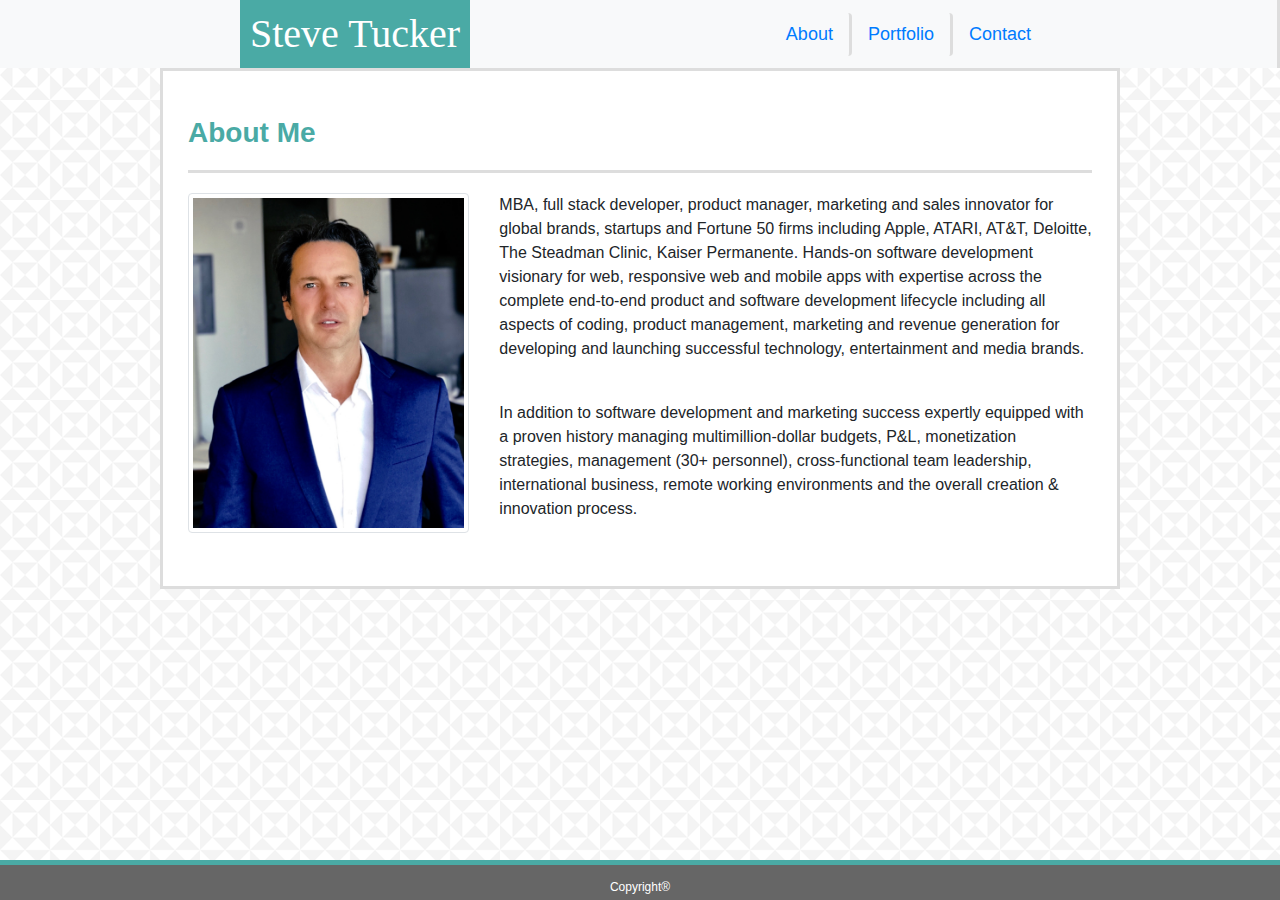
==== index.html @ 9f7b4574 "final draft" ====
<!DOCTYPE html>
<html lang="en-us">

<head>

  <meta charset="UTF-8">
  <meta name="viewport" content="width=device-width, initial-scale=1">

  <title>Portfolio</title>
  <!-- using a reset css stylesheet -->
  <link rel="stylesheet" href="assets/css/reset.css">
  <link rel="stylesheet" type="text/css" href="assets/css/style.css">

  <!-- Bootstrap CDN -->
  <link rel="stylesheet" href="https://maxcdn.bootstrapcdn.com/bootstrap/4.0.0/css/bootstrap.min.css">

</head>

<body>
  <!-- Start Nav -->
  <nav class="navbar navbar-light bg-light" id="light">
    <h1>Steve Tucker</h1>
    <ul class="nav nav-pills">
      <li class="nav-item">
        <a class="nav-link" href="index.html">About</a>
      </li>
      <li class="nav-item">
        <a class="nav-link" href="portfolio.html">Portfolio</a>
      </li>
      <li class="nav-item">
        <a class="nav-link" href="contact.html">Contact</a>
      </li>
    </ul>
  </nav>

  <div class="container" id="box">
    <div class="row">
      <div class="col-md-12">
        <div class="page-header" id="pagehead">
          <h2>About Me</h2>
        </div>
        <div class="row">
          <div class="col-md-4">
            <img src="assets/images/Steve.jpg" alt="Steve Tucker" class="img-thumbnail">
          </div>
          <div class="col-md-8">
            <p>MBA, full stack developer, product manager, marketing and sales innovator for global brands, startups
              and Fortune 50 firms including Apple, ATARI, AT&T, Deloitte, The Steadman Clinic, Kaiser Permanente.
              Hands-on software development visionary for web, responsive web and mobile apps with expertise across
              the complete end-to-end product and software development lifecycle including all aspects of coding,
              product management, marketing and revenue generation for developing and launching successful
              technology, entertainment and media brands.</p>
            <br>
            <p>In addition to software development and marketing success expertly equipped with a proven history
              managing multimillion-dollar budgets, P&L, monetization strategies, management (30+ personnel),
              cross-functional team leadership, international business, remote working environments and the overall
              creation & innovation process.</p>
            <br>
          </div>
        </div>
      </div>
</body>

<footer class="fixed-bottom">
  <h3>Copyright®</h3>
</footer>


</html>
---- assets/css/style.css ----
/* allows us to include the padding and border in an element's total width and height */
* {
    box-sizing: border-box;
}

/* includes the information from the style guide for the assignment */
body {
    background: url("../images/country-quilt.png") repeat;
    overflow: auto;
    color: #777777;
    font-family: 'Arial', 'Helvetica Neue', Helvetica, sans-serif;
}

/* includes the information from the style guide for the assignment */
h1,
h2,
h3 {
    font-family: 'Arial', 'Helvetica Neue', Helvetica, sans-serif;
    font-weight: bold;
    color: #4aaaa5;
}

/* specific to the h1 element in the header re: Steve Tucker */
nav h1 {
    font-family: 'Georgia', Times, Times New Roman, serif;
    display: inline-block;
    padding: 10px;
    background: #4aaaa5;
    color: white;
    margin: 0 0 0 240px;
}

/* navigation element formats */
nav {
    font-size: 18px;
    padding: 5px 15px;
    border-right: 3px solid #dddddd;
    text-decoration: none;
    text-align: center;
}

nav a {
    font-size: 18px;
    padding: 5px 15px;
    border-right: 3px solid #dddddd;
    text-decoration: none;
}

nav ul li:last-child a {
    border-right: none;
    padding-right: none;
    margin-right: 230px;
}

#light {
    padding: 0%
}

/* box for content area */
#box {
    background: white;
    padding: 25px;
    border: 3px solid #dddddd;
    width: 960px;
    margin-bottom: 40px;
}

/* format the h2 content in the box */
#pagehead h2 {
    padding: 20px 0px 20px 0px;
    font-size: 28px;
    border-bottom: 3px solid #dddddd;
    margin-bottom: 20px;
    font-family: 'Arial', 'Helvetica Neue', Helvetica, sans-serif;
    font-weight: bold;
    color: #4aaaa5;
}

/* portfolio css section */

.portfolio-item {
    height: 200px;
}

/* formatting for the portfolio items in h4 */
.card-body h4 {
    background-color: #4aaaa5;
    color: white;
    text-align: center;
    padding: 15px;
    position: absolute;
    bottom: 15px;
    width: 380px;
}

/* assigns the specific image to each item */
#item1 {
    background: url("../images/image1.jpg");
    background-size: cover;
    background-repeat: no-repeat;
}

#item2 {
    background: url("../images/image2.jpg");
    background-size: cover;
    background-repeat: no-repeat;
}

#item3 {
    background: url("../images/image3.jpg");
    background-size: cover;
    background-repeat: no-repeat;
}

#item4 {
    background: url("../images/image4.jpg");
    background-size: cover;
    background-repeat: no-repeat;
}

#item5 {
    background: url("../images/image5.jpg");
    background-size: cover;
    background-repeat: no-repeat;
}

/* format css for contact me form */

form input {
    margin: 5px 0px 20px 0px;
    border: 3px solid #dddddd;
    padding: 5px;
}

#submit {
    background-color: #4aaaa5;
    color: white;
    font-size: 30px;
    border: none;
}

/* format for the footer including the position fixed for bottom of page alignment */
footer {
    text-align: center;
    color: white;
    clear: both;
    height: 40px;
    background-color: #666666;
    padding: 15px 0px;
    border-top: 5px solid #4aaaa5;
    margin-top: 20px;
    bottom: 0%;
    position: fixed;
    width: 100%;
}

/* footer formatting for h3 elements */
footer h3 {
    color: white;
    font-weight: normal;
    font-size: 12px;
}
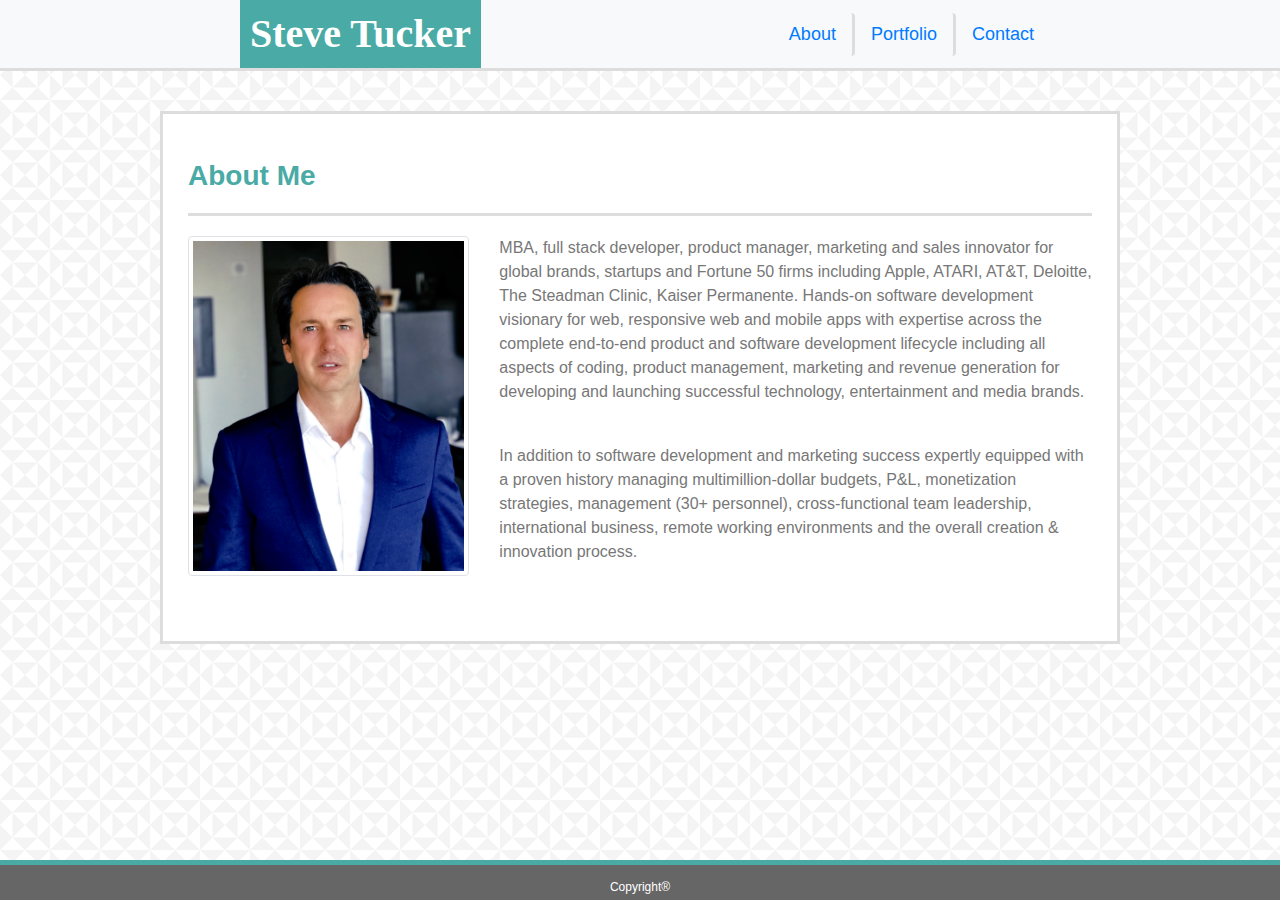
==== commit 5860ed2e: "updates for today" ====
--- a/index.html
+++ b/index.html
@@ -9,16 +9,17 @@
   <title>Portfolio</title>
   <!-- using a reset css stylesheet -->
   <link rel="stylesheet" href="assets/css/reset.css">
-  <link rel="stylesheet" type="text/css" href="assets/css/style.css">
-
   <!-- Bootstrap CDN -->
   <link rel="stylesheet" href="https://maxcdn.bootstrapcdn.com/bootstrap/4.0.0/css/bootstrap.min.css">
+  <!-- css for any bootstrap overrides -->
+  <link rel="stylesheet" type="text/css" href="assets/css/style.css">
 
 </head>
 
 <body>
-  <!-- Start Nav -->
-  <nav class="navbar navbar-light bg-light" id="light">
+  
+  <!-- Start Nav with bootstrap navbar-light -->
+  <nav class="navbar navbar-light bg-light">
     <h1>Steve Tucker</h1>
     <ul class="nav nav-pills">
       <li class="nav-item">
@@ -61,9 +62,9 @@
       </div>
 </body>
 
+<!-- bootstrap footer for copyright acknowledgement -->
 <footer class="fixed-bottom">
   <h3>Copyright®</h3>
 </footer>
 
-
 </html>--- a/assets/css/style.css
+++ b/assets/css/style.css
@@ -1,8 +1,3 @@
-/* allows us to include the padding and border in an element's total width and height */
-* {
-    box-sizing: border-box;
-}
-
 /* includes the information from the style guide for the assignment */
 body {
     background: url("../images/country-quilt.png") repeat;
@@ -34,7 +29,6 @@
 nav {
     font-size: 18px;
     padding: 5px 15px;
-    border-right: 3px solid #dddddd;
     text-decoration: none;
     text-align: center;
 }
@@ -52,8 +46,11 @@
     margin-right: 230px;
 }
 
-#light {
-    padding: 0%
+/* bootstrap element css over ride */
+.navbar-light {
+    padding: 0%;
+    margin: 0 0 0 0;
+    border-bottom: 3px solid #dddddd;
 }
 
 /* box for content area */
@@ -63,6 +60,7 @@
     border: 3px solid #dddddd;
     width: 960px;
     margin-bottom: 40px;
+    margin-top: 40px;
 }
 
 /* format the h2 content in the box */
@@ -77,7 +75,6 @@
 }
 
 /* portfolio css section */
-
 .portfolio-item {
     height: 200px;
 }
@@ -89,43 +86,59 @@
     text-align: center;
     padding: 15px;
     position: absolute;
-    bottom: 15px;
-    width: 380px;
+    bottom: 2px;
+    width: 100%;
+    padding: 0 0 0 0
 }
 
-/* assigns the specific image to each item */
+/* requires */
+.card-body {
+    padding: 0 0 0 0;
+}
+
+/* adds padding and margin between cards in each row for spacing */
+.row {
+    padding-bottom: 3px;
+    margin-bottom: 3px;
+}
+
+/* assigns the specific image to each item.  reduced the height of the items to keep above fold and avoid the scroll bar to appear on this page and move the border box over consistent with other pages */
 #item1 {
+    height: 120px;
     background: url("../images/image1.jpg");
     background-size: cover;
     background-repeat: no-repeat;
 }
 
 #item2 {
+    height: 120px;
     background: url("../images/image2.jpg");
     background-size: cover;
     background-repeat: no-repeat;
 }
 
 #item3 {
+    height: 120px;
     background: url("../images/image3.jpg");
     background-size: cover;
     background-repeat: no-repeat;
 }
 
 #item4 {
+    height: 120px;
     background: url("../images/image4.jpg");
     background-size: cover;
     background-repeat: no-repeat;
 }
 
 #item5 {
+    height: 120px;
     background: url("../images/image5.jpg");
     background-size: cover;
     background-repeat: no-repeat;
 }
 
 /* format css for contact me form */
-
 form input {
     margin: 5px 0px 20px 0px;
     border: 3px solid #dddddd;
